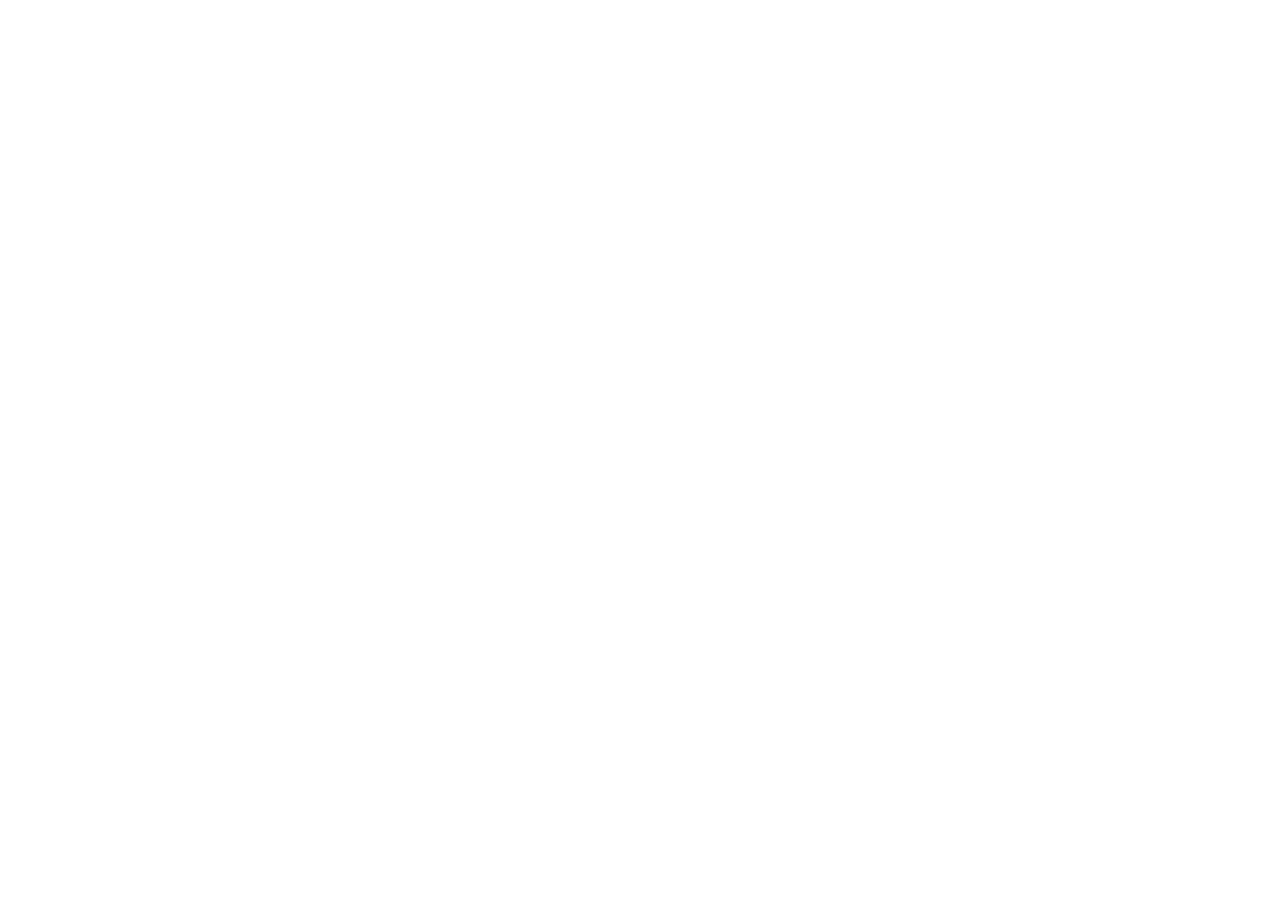
==== index.html @ 61cc011c "Initial commit" ====
<!DOCTYPE html>
<html lang="en">
<head>
  <meta charset="UTF-8">
  <meta name="viewport" content="width=device-width, initial-scale=1.0">
  <title>test-js</title>
</head>
<body>
  <script src="./js/task-1.js" defer></script>
  <script src="./js/task-2.js" defer></script>
  <script src="./js/task-3.js" defer></script>
  <script src="./js/task-4.js" defer></script>
</body>
</html>
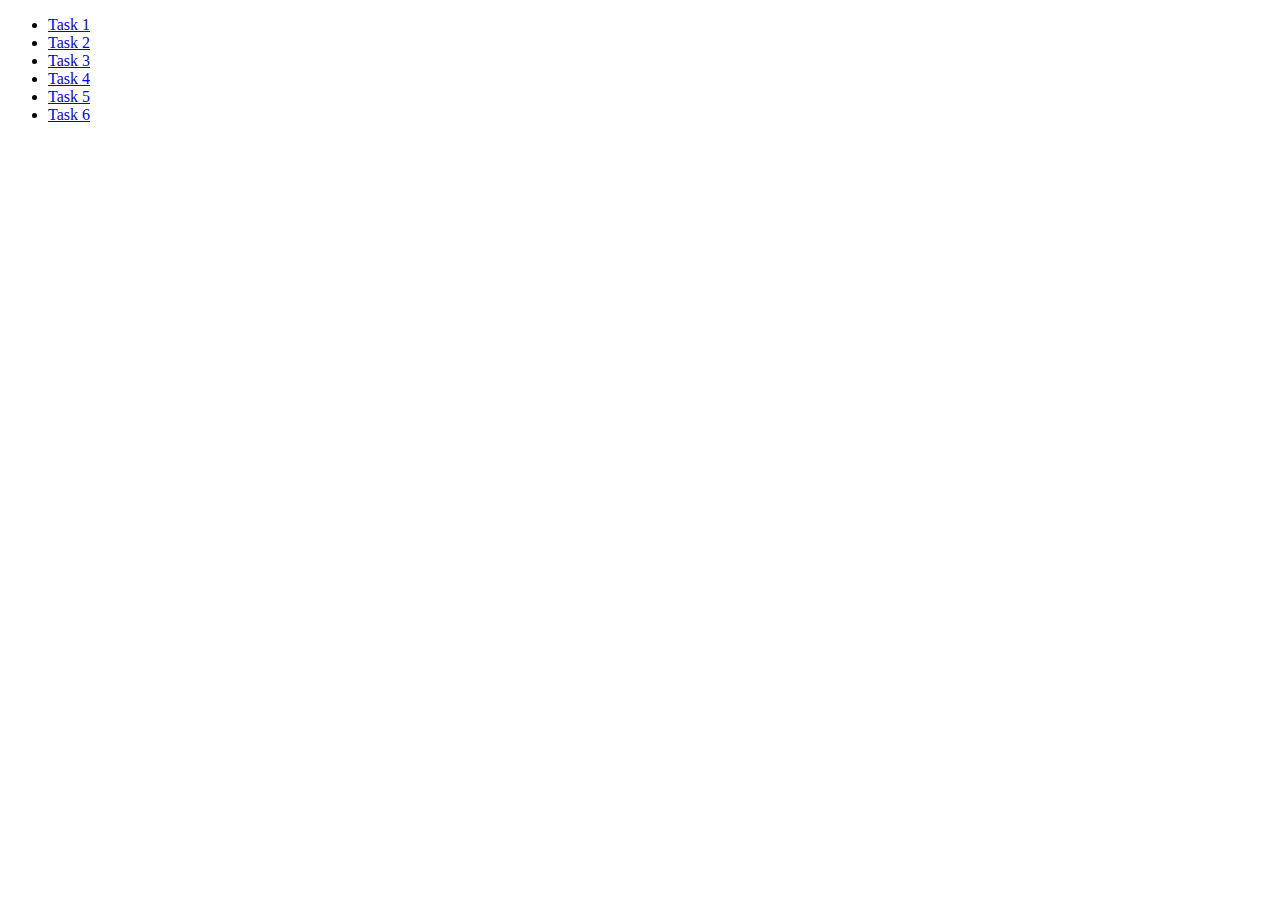
==== commit 22379406: "start!" ====
--- a/index.html
+++ b/index.html
@@ -1,14 +1,20 @@
 <!DOCTYPE html>
 <html lang="en">
-<head>
-  <meta charset="UTF-8">
-  <meta name="viewport" content="width=device-width, initial-scale=1.0">
-  <title>test-js</title>
-</head>
-<body>
-  <script src="./js/task-1.js" defer></script>
-  <script src="./js/task-2.js" defer></script>
-  <script src="./js/task-3.js" defer></script>
-  <script src="./js/task-4.js" defer></script>
-</body>
+  <head>
+    <meta charset="UTF-8" />
+    <meta http-equiv="X-UA-Compatible" content="IE=edge" />
+    <meta name="viewport" content="width=device-width, initial-scale=1.0" />
+    <title>Homework 7</title>
+    <link rel="stylesheet" href="./css/common.css" />
+  </head>
+  <body>
+    <ul>
+      <li><a href="./task-1.html">Task 1</a></li>
+      <li><a href="./task-2.html">Task 2</a></li>
+      <li><a href="./task-3.html">Task 3</a></li>
+      <li><a href="./task-4.html">Task 4</a></li>
+      <li><a href="./task-5.html">Task 5</a></li>
+      <li><a href="./task-6.html">Task 6</a></li>
+    </ul>
+  </body>
 </html>